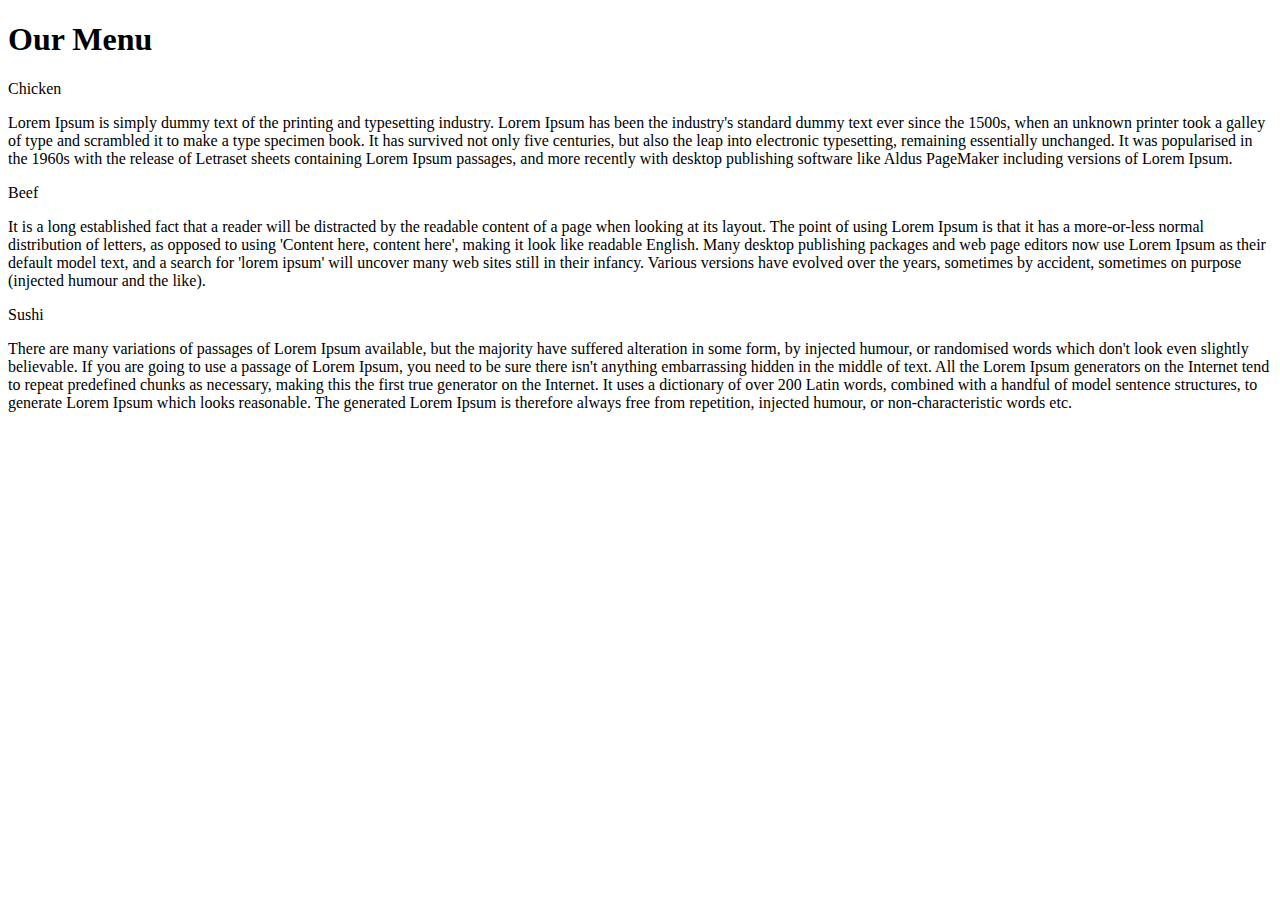
==== Module2-Test/index.html @ 048be21d "Module-2 Solution for Johns Hopkins University USA and Coursera" ====
<!Doctype html>
<html lang="en-US">
	<head>
		<title>Module-2 Solution</title>
		<meta charset="utf-8">
	</head>
	<body>
		<main class="main-site">
		<!--*************** Header ***************-->
			<header>
				<h1>Our Menu</h1>
			</header>

		<!--*************** Section 1 ***************-->
			<section>
				<div class="box-container">
					<div class="box-title">
						<p>Chicken</p>
					</div>
				</div>
				<article>
					<p>Lorem Ipsum is simply dummy text of the printing and typesetting industry. Lorem Ipsum has been the industry's standard dummy text ever since the 1500s, when an unknown printer took a galley of type and scrambled it to make a type specimen book. It has survived not only five centuries, but also the leap into electronic typesetting, remaining essentially unchanged. It was popularised in the 1960s with the release of Letraset sheets containing Lorem Ipsum passages, and more recently with desktop publishing software like Aldus PageMaker including versions of Lorem Ipsum.</p>
				</article>
			</section>

		<!--*************** Section 2 ***************-->
			<section>
				<div class="box-container">
					<div class="box-title">
						<p>Beef</p>
					</div>
				</div>
				<article>
					<p>It is a long established fact that a reader will be distracted by the readable content of a page when looking at its layout. The point of using Lorem Ipsum is that it has a more-or-less normal distribution of letters, as opposed to using 'Content here, content here', making it look like readable English. Many desktop publishing packages and web page editors now use Lorem Ipsum as their default model text, and a search for 'lorem ipsum' will uncover many web sites still in their infancy. Various versions have evolved over the years, sometimes by accident, sometimes on purpose (injected humour and the like).</p>
				</article>
			</section>

		<!--*************** Section 3 ***************-->
			<section>
				<div class="box-container">
					<div class="box-title">
						<p>Sushi</p>
					</div>
				</div>
				<article>
					<p>There are many variations of passages of Lorem Ipsum available, but the majority have suffered alteration in some form, by injected humour, or randomised words which don't look even slightly believable. If you are going to use a passage of Lorem Ipsum, you need to be sure there isn't anything embarrassing hidden in the middle of text. All the Lorem Ipsum generators on the Internet tend to repeat predefined chunks as necessary, making this the first true generator on the Internet. It uses a dictionary of over 200 Latin words, combined with a handful of model sentence structures, to generate Lorem Ipsum which looks reasonable. The generated Lorem Ipsum is therefore always free from repetition, injected humour, or non-characteristic words etc.</p>
				</article>
			</section>
		</main>
	</body>
</html>
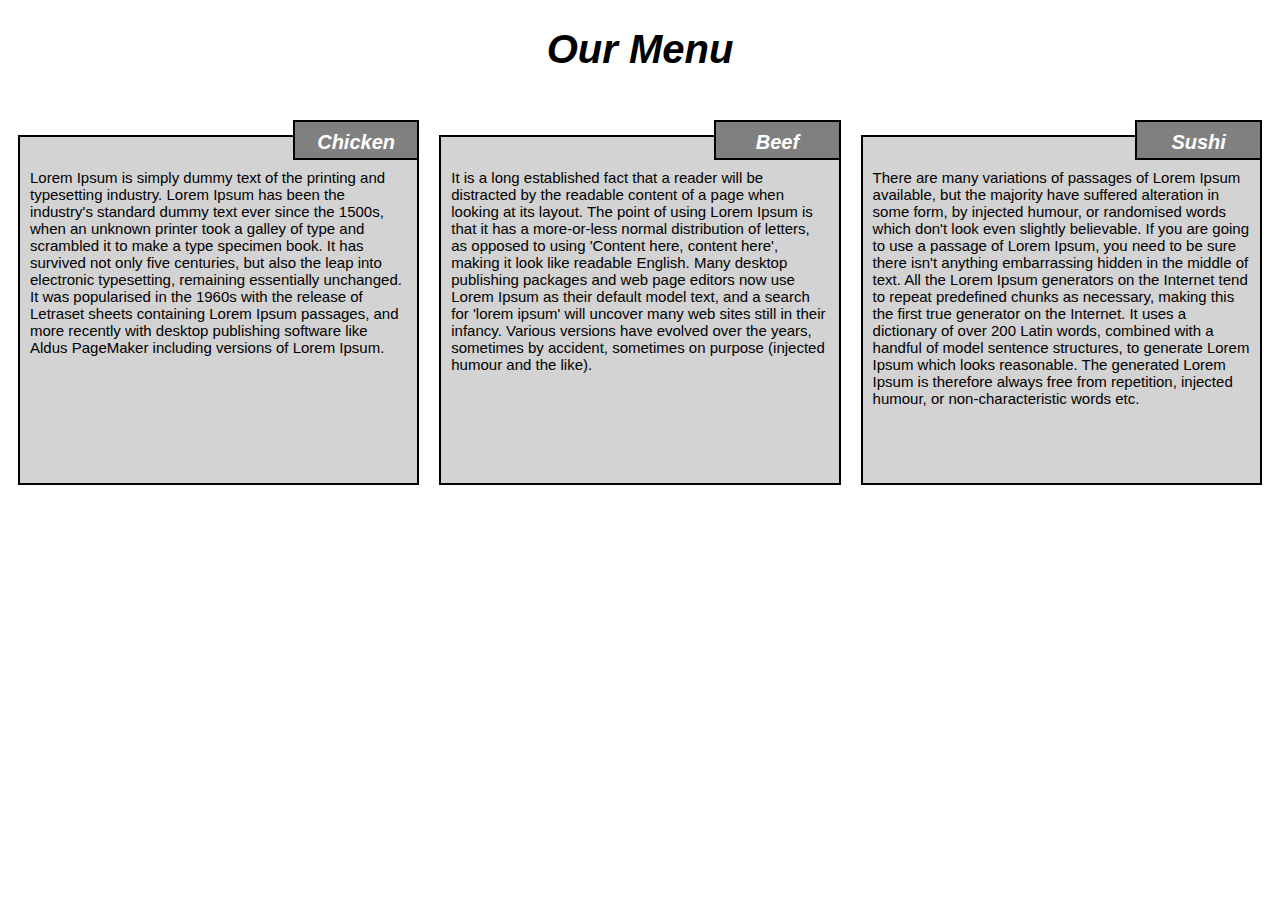
==== commit 6587e620: "It's Updated" ====
--- a/Module2-Test/index.html
+++ b/Module2-Test/index.html
@@ -3,49 +3,39 @@
 	<head>
 		<title>Module-2 Solution</title>
 		<meta charset="utf-8">
+		<meta name="viewport" content="width=device-width, initial-scale=1">
+		<link rel="stylesheet" type="text/css" href="CSS/styles.css">
 	</head>
 	<body>
-		<main class="main-site">
 		<!--*************** Header ***************-->
-			<header>
+			<header class="main-header">
 				<h1>Our Menu</h1>
 			</header>
 
 		<!--*************** Section 1 ***************-->
-			<section>
-				<div class="box-container">
-					<div class="box-title">
-						<p>Chicken</p>
-					</div>
-				</div>
-				<article>
-					<p>Lorem Ipsum is simply dummy text of the printing and typesetting industry. Lorem Ipsum has been the industry's standard dummy text ever since the 1500s, when an unknown printer took a galley of type and scrambled it to make a type specimen book. It has survived not only five centuries, but also the leap into electronic typesetting, remaining essentially unchanged. It was popularised in the 1960s with the release of Letraset sheets containing Lorem Ipsum passages, and more recently with desktop publishing software like Aldus PageMaker including versions of Lorem Ipsum.</p>
-				</article>
+			<section class="row">
+				<section class="box-container col-lg-4 col-md-6 col-sm-12">
+						<div class="box-title">
+							<p class="color">Chicken</p>
+						</div>
+						<p>Lorem Ipsum is simply dummy text of the printing and typesetting industry. Lorem Ipsum has been the industry's standard dummy text ever since the 1500s, when an unknown printer took a galley of type and scrambled it to make a type specimen book. It has survived not only five centuries, but also the leap into electronic typesetting, remaining essentially unchanged. It was popularised in the 1960s with the release of Letraset sheets containing Lorem Ipsum passages, and more recently with desktop publishing software like Aldus PageMaker including versions of Lorem Ipsum.</p>
+				</section>
+
+			<!--*************** Section 2 ***************-->
+				<section class="box-container col-lg-4 col-md-6 col-sm-12">
+						<div class="box-title">
+							<p class="color">Beef</p>
+						</div>
+						<p>It is a long established fact that a reader will be distracted by the readable content of a page when looking at its layout. The point of using Lorem Ipsum is that it has a more-or-less normal distribution of letters, as opposed to using 'Content here, content here', making it look like readable English. Many desktop publishing packages and web page editors now use Lorem Ipsum as their default model text, and a search for 'lorem ipsum' will uncover many web sites still in their infancy. Various versions have evolved over the years, sometimes by accident, sometimes on purpose (injected humour and the like).</p>
+				</section>
+
+			<!--*************** Section 3 ***************-->
+				<section class="box-container col-lg-4 col-md-12 col-sm-12">
+						<div class="box-title">
+							<p class="color">Sushi</p>
+						</div>
+						<p>There are many variations of passages of Lorem Ipsum available, but the majority have suffered alteration in some form, by injected humour, or randomised words which don't look even slightly believable. If you are going to use a passage of Lorem Ipsum, you need to be sure there isn't anything embarrassing hidden in the middle of text. All the Lorem Ipsum generators on the Internet tend to repeat predefined chunks as necessary, making this the first true generator on the Internet. It uses a dictionary of over 200 Latin words, combined with a handful of model sentence structures, to generate Lorem Ipsum which looks reasonable. The generated Lorem Ipsum is therefore always free from repetition, injected humour, or non-characteristic words etc.</p>
+				</section>
 			</section>
-
-		<!--*************** Section 2 ***************-->
-			<section>
-				<div class="box-container">
-					<div class="box-title">
-						<p>Beef</p>
-					</div>
-				</div>
-				<article>
-					<p>It is a long established fact that a reader will be distracted by the readable content of a page when looking at its layout. The point of using Lorem Ipsum is that it has a more-or-less normal distribution of letters, as opposed to using 'Content here, content here', making it look like readable English. Many desktop publishing packages and web page editors now use Lorem Ipsum as their default model text, and a search for 'lorem ipsum' will uncover many web sites still in their infancy. Various versions have evolved over the years, sometimes by accident, sometimes on purpose (injected humour and the like).</p>
-				</article>
-			</section>
-
-		<!--*************** Section 3 ***************-->
-			<section>
-				<div class="box-container">
-					<div class="box-title">
-						<p>Sushi</p>
-					</div>
-				</div>
-				<article>
-					<p>There are many variations of passages of Lorem Ipsum available, but the majority have suffered alteration in some form, by injected humour, or randomised words which don't look even slightly believable. If you are going to use a passage of Lorem Ipsum, you need to be sure there isn't anything embarrassing hidden in the middle of text. All the Lorem Ipsum generators on the Internet tend to repeat predefined chunks as necessary, making this the first true generator on the Internet. It uses a dictionary of over 200 Latin words, combined with a handful of model sentence structures, to generate Lorem Ipsum which looks reasonable. The generated Lorem Ipsum is therefore always free from repetition, injected humour, or non-characteristic words etc.</p>
-				</article>
-			</section>
-		</main>
 	</body>
 </html>--- a/Module2-Test/CSS/styles.css
+++ b/Module2-Test/CSS/styles.css
@@ -0,0 +1,103 @@
+*{
+	box-sizing: border-box;
+}
+
+body{
+	font-family: Arial, Helvetica, sans-serif;
+}
+
+header.main-header{
+	text-align: center;
+	font-size: 125%;
+	margin-bottom: 3%;
+	font-weight: bold;
+	font-style: italic;
+}
+
+.box-container{
+	position: relative;
+	width: 33.333%;
+	float: left;
+	padding: 10px;
+	text-align: left;
+}
+
+.box-title > p{
+	width: 30%;
+	height: 40px;
+	line-height: 40px;
+	text-align: center;
+	padding-top: 0;
+}
+
+p{
+	width: 100%;
+	height: 300px;
+	font-size: 100%;
+	background-color: lightgray;
+	border:2px solid black;
+	margin-right: auto;
+	margin-left: auto;
+	padding-top: 8%;
+	padding-right: 10px;
+	padding-left: 10px;
+}
+
+.row{
+	width: 100%;
+}
+
+.color{
+	color: white;
+	font-weight: bold;
+	font-style: italic;
+	font-size: 20px;
+	background-color: gray;
+	position: absolute;
+	right: 10px;
+	top: -10px;
+}
+
+
+
+
+/*===================Large Devices Only======================*/
+
+@media (min-width: 992px){
+	.col-lg-4{
+		width: 33.33%;
+		float: left;
+	}
+	p{
+		font-size: 15px;
+		height: 350px;
+	}
+}
+
+
+
+/*===================Medium Devices Only======================*/
+
+@media (min-width: 768px) and (max-width: 991px){
+	.col-md-6{
+		width: 50%;
+		float: left;
+	}
+	.col-md-12{
+		width: 100%;
+		float: left;
+	}
+}
+
+
+/*===================Small Devices Only======================*/
+
+@media (max-width: 767px){
+	.col-sm-12{
+		width: 100%
+	}
+	p{
+		font-size: 16px;
+		height: 350px;
+	}
+}